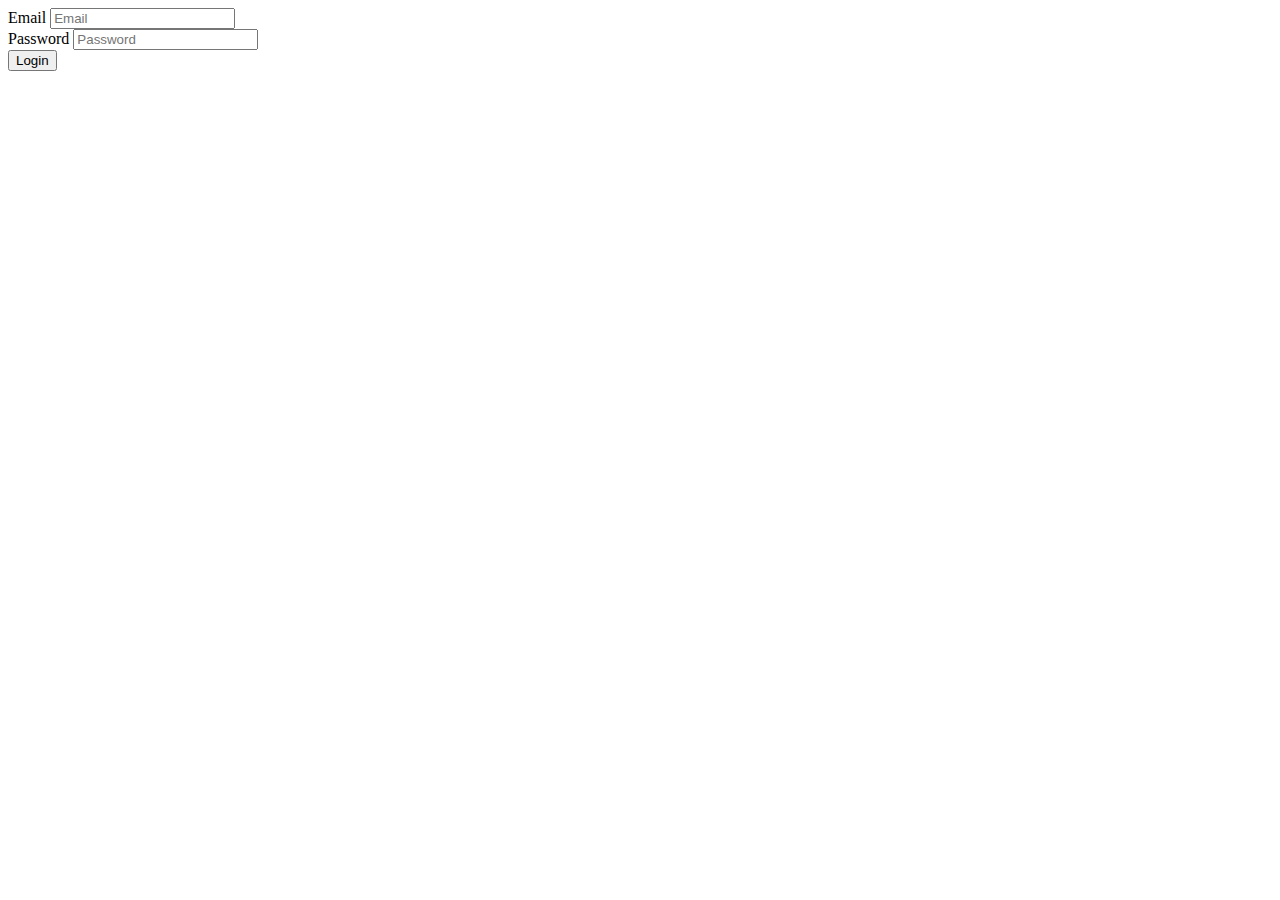
==== templates/login.html @ d5020848 "Initial Commit" ====
<!DOCTYPE html>
<html lang="en">
<head>
    <meta charset="UTF-8">
    <meta http-equiv="X-UA-Compatible" content="IE=edge">
    <meta name="viewport" content="width=device-width, initial-scale=1.0">
    <title>Log In</title>
</head>
<body>
    <form method="post" action="/login">
        <div class="form-row m-5">
          <div class="form-group col-md-6">
            <label for="inputEmail4">Email</label>
            <input type="text" class="form-control" placeholder="Email" name="email">
          </div>
          <div class="form-group col-md-6">
            <label for="inputPassword4">Password</label>
            <input type="password" class="form-control" placeholder="Password" name="password">
        </div>
        <input type="submit" class="btn btn-primary" value="Login">
        </div>
      </form>
</body>
</html>
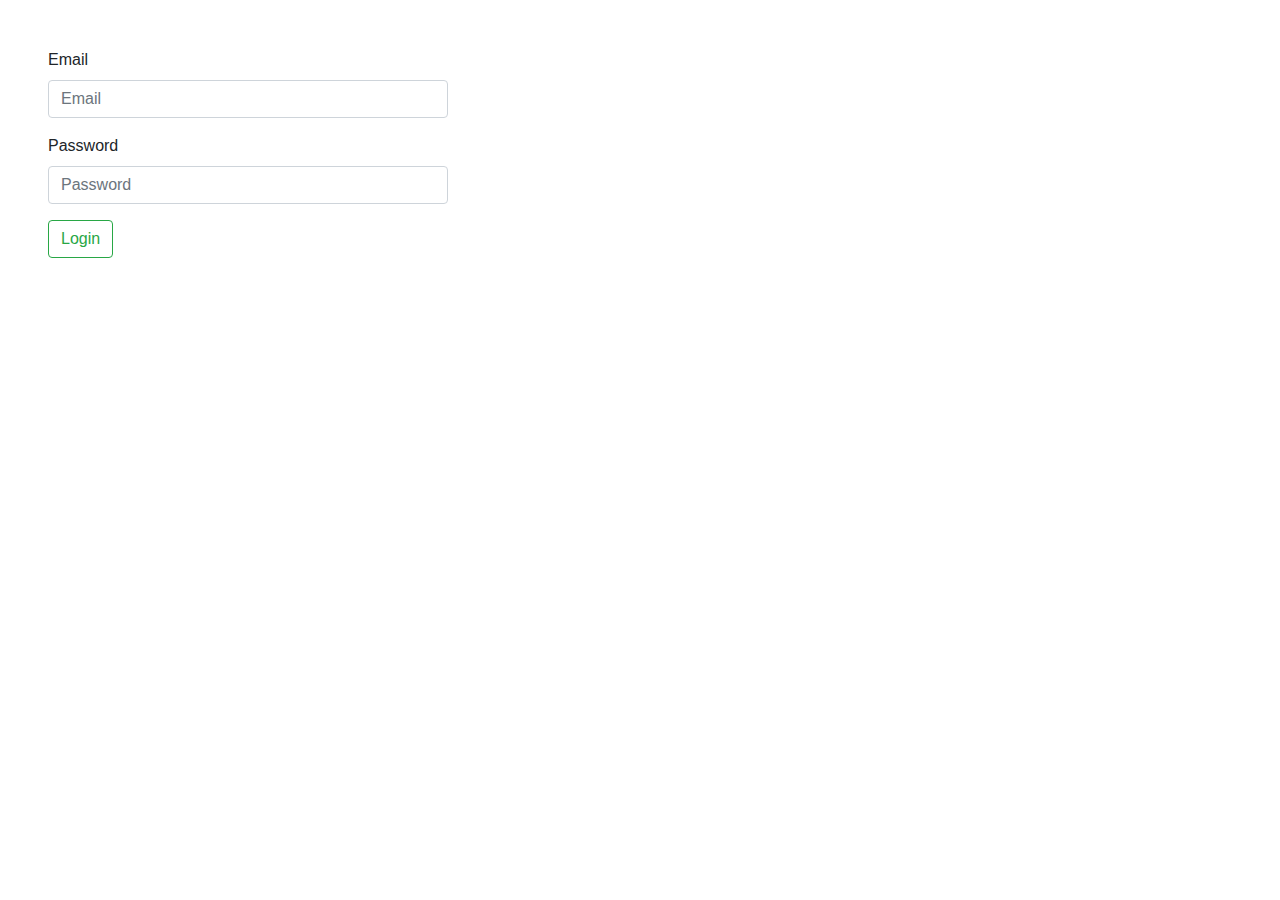
==== commit fa280c57: "Minor Updates" ====
--- a/templates/login.html
+++ b/templates/login.html
@@ -4,21 +4,27 @@
     <meta charset="UTF-8">
     <meta http-equiv="X-UA-Compatible" content="IE=edge">
     <meta name="viewport" content="width=device-width, initial-scale=1.0">
+    <link rel="stylesheet" href="https://cdn.jsdelivr.net/npm/bootstrap@4.3.1/dist/css/bootstrap.min.css" integrity="sha384-ggOyR0iXCbMQv3Xipma34MD+dH/1fQ784/j6cY/iJTQUOhcWr7x9JvoRxT2MZw1T" crossorigin="anonymous">
+    <link rel="stylesheet" href="static/style.css">
     <title>Log In</title>
 </head>
 <body>
-    <form method="post" action="/login">
-        <div class="form-row m-5">
-          <div class="form-group col-md-6">
-            <label for="inputEmail4">Email</label>
-            <input type="text" class="form-control" placeholder="Email" name="email">
+    <div class="bgimg" style="background-image:url('static/3.jpg'); background-size: 100%;">
+    <form action="/login" id="form" method="post">
+        <div class="form m-5 left">
+          <div class="form-group md-6" style="width: 25em;">
+            <label for="inputEmail4" class="label">Email</label>
+            <input type="email" class="form-control" placeholder="Email" name="email" id="email">
           </div>
-          <div class="form-group col-md-6">
-            <label for="inputPassword4">Password</label>
-            <input type="password" class="form-control" placeholder="Password" name="password">
+          <div class="form-group md-6" style="width: 25em;">
+            <label for="inputPassword4" class="label">Password</label>
+            <input type="password" class="form-control" placeholder="Password" name="password" id="password" minlength="8">
         </div>
-        <input type="submit" class="btn btn-primary" value="Login">
+        <input type="button" class="btn btn-outline-success" value="Login" id="btnLogin"/>
         </div>
       </form>
+      <h1 id="response"></h1>
+    <script src="static/login.js"></script>
+  </div>
 </body>
 </html>